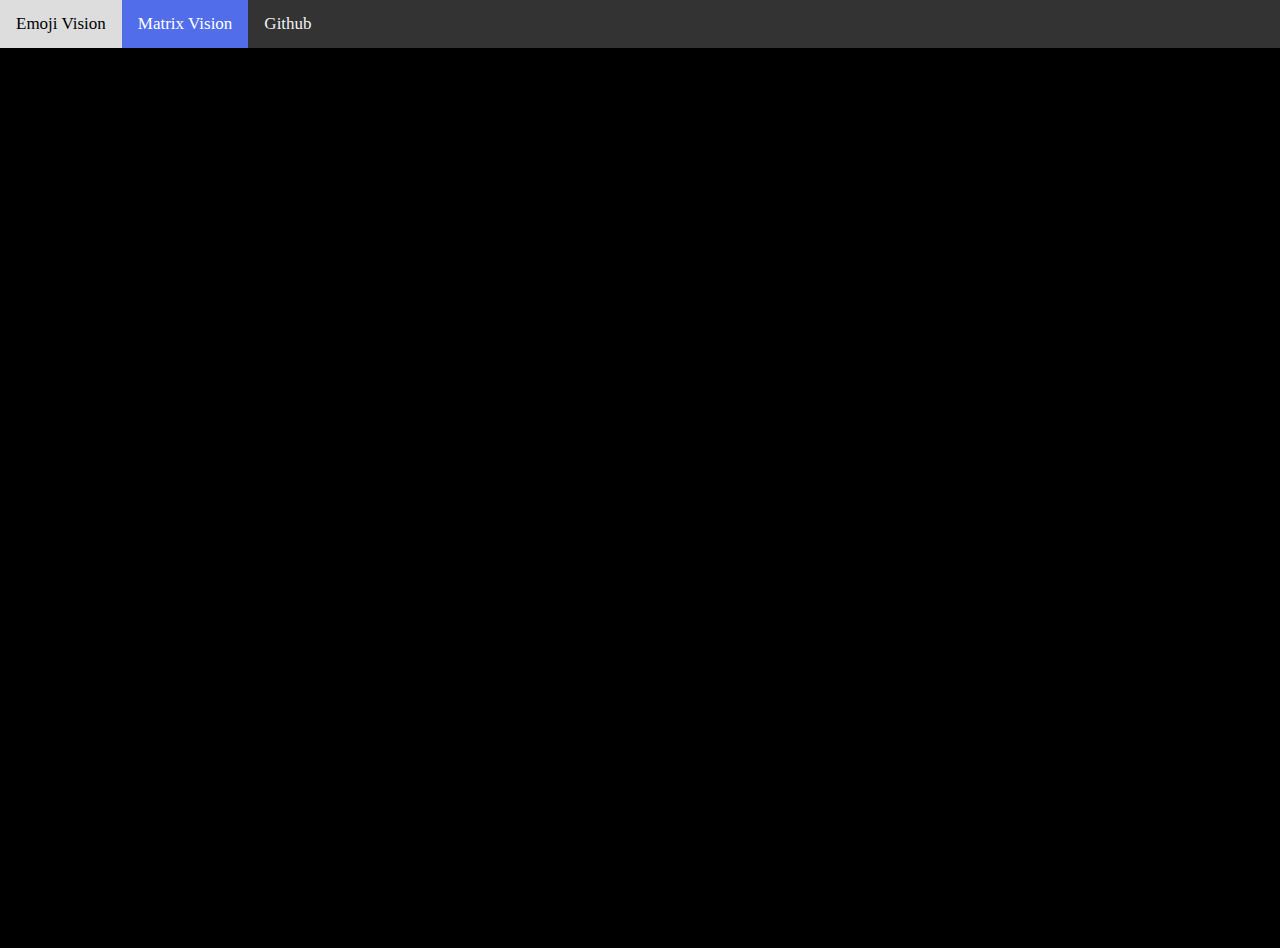
==== matrix.html @ 2d0809a6 "Add files via upload" ====
<!doctype html>
<html>

<head>

    <script src="p5/p5.js"></script>

    <script src="p5/addons/p5.dom.js"></script>

    <script src="matrixSketch.js"></script>

    <link rel="stylesheet" href="styles.css">
    
    <title>Matrix Vison | Shlok Somani</title>

</head>

<body style="margin: 0; overflow: hidden;">

    <div class="topnav" id="myTopnav">
        <a href="index.html">Emoji Vision</a>
        <a href="#" class="active">Matrix Vision</a>
        <a href="https://github.com/shloksomani" target="_blank" rel="author" title="Shlok Somani linkedin">Github</a>
    </div>



</body>



</html>
---- styles.css ----
.topnav {
	background-color: #333;
	overflow: hidden;
}

/* Style the links inside the navigation bar */
.topnav a {
	float: left;
	display: block;
	color: #f2f2f2;
	text-align: center;
	padding: 14px 16px;
	text-decoration: none;
	font-size: 17px;
}

/* Change the color of links on hover */
.topnav a:hover {
	background-color: #ddd;
	color: black;
}

/* Add an active class to highlight the current page */
.topnav a.active {
	background-color: #516de9;
	color: white;
}
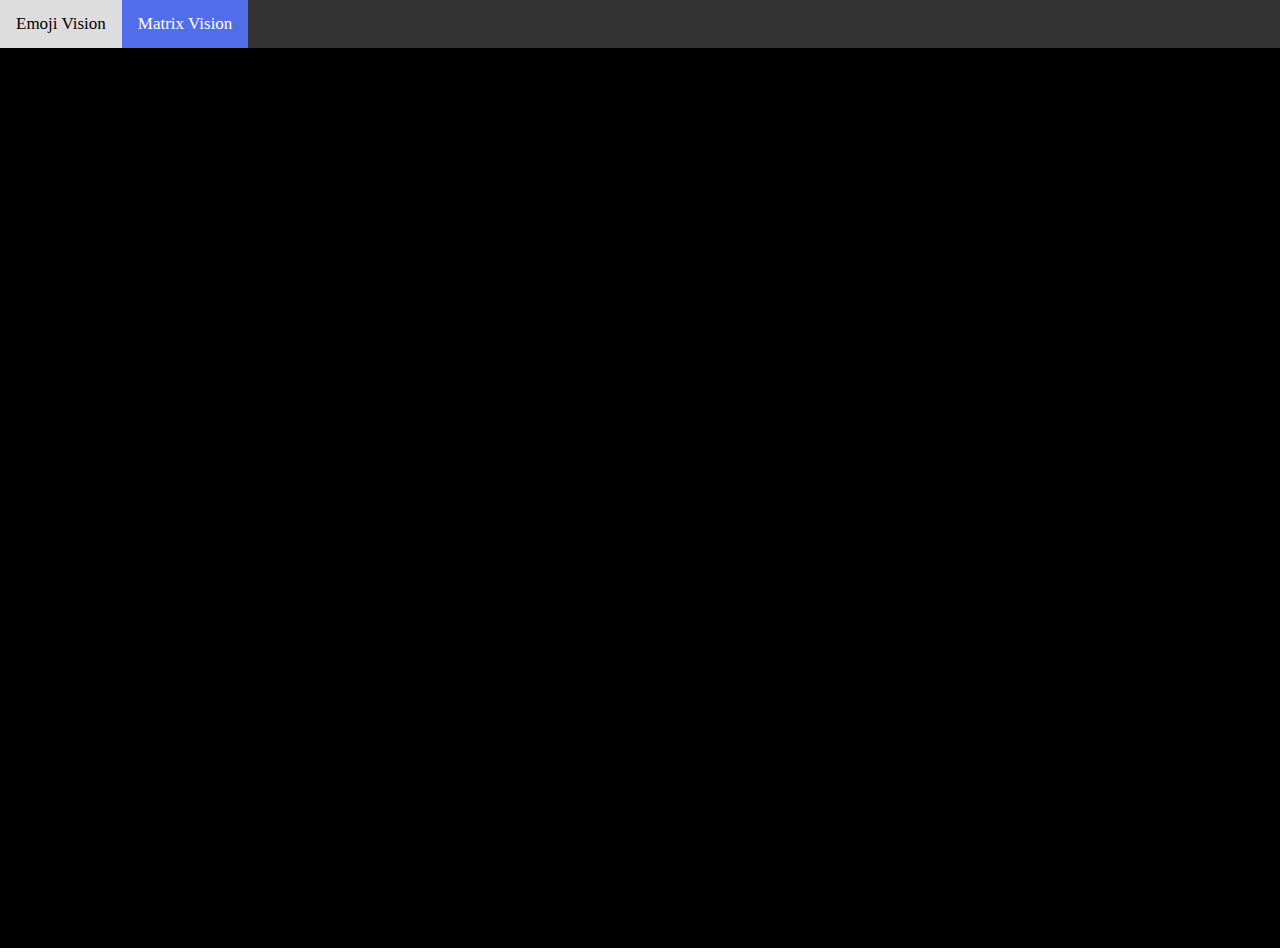
==== commit 7bf5b4c4: "Update matrix.html" ====
--- a/matrix.html
+++ b/matrix.html
@@ -11,7 +11,7 @@
 
     <link rel="stylesheet" href="styles.css">
     
-    <title>Matrix Vison | Shlok Somani</title>
+    <title>Matrix Vison | Aritra Ghosh</title>
 
 </head>
 
@@ -19,8 +19,7 @@
 
     <div class="topnav" id="myTopnav">
         <a href="index.html">Emoji Vision</a>
-        <a href="#" class="active">Matrix Vision</a>
-        <a href="https://github.com/shloksomani" target="_blank" rel="author" title="Shlok Somani linkedin">Github</a>
+        <a href="matrix.html" class="active">Matrix Vision</a>
     </div>
 
 
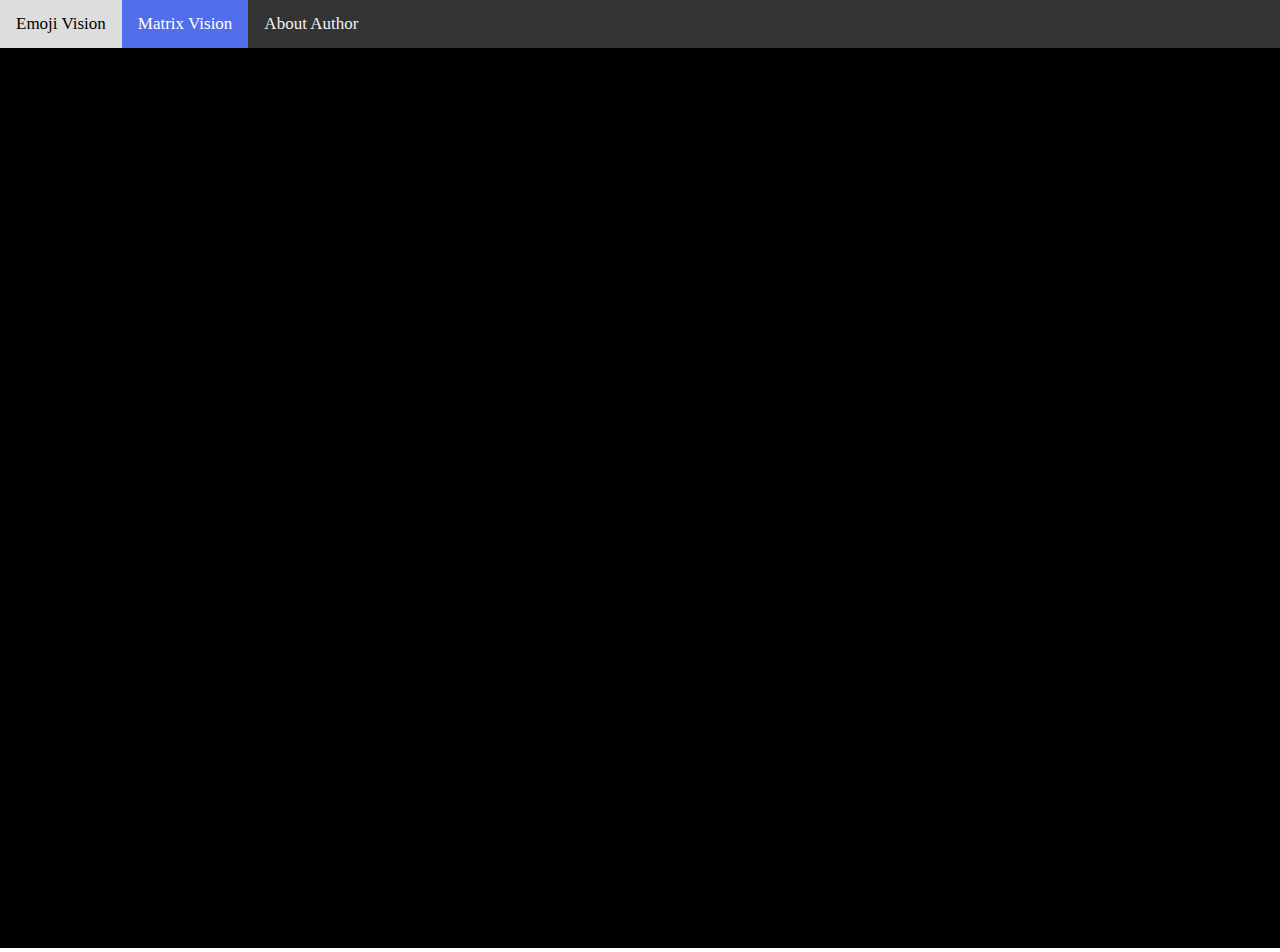
==== commit fae927c8: "Update matrix.html" ====
--- a/matrix.html
+++ b/matrix.html
@@ -20,6 +20,7 @@
     <div class="topnav" id="myTopnav">
         <a href="index.html">Emoji Vision</a>
         <a href="matrix.html" class="active">Matrix Vision</a>
+        <a href="https://www.linkedin.com/in/aritraghosh1905/" target="_blank" rel="author" title="shlok somani github">About Author</a>
     </div>
 
 
